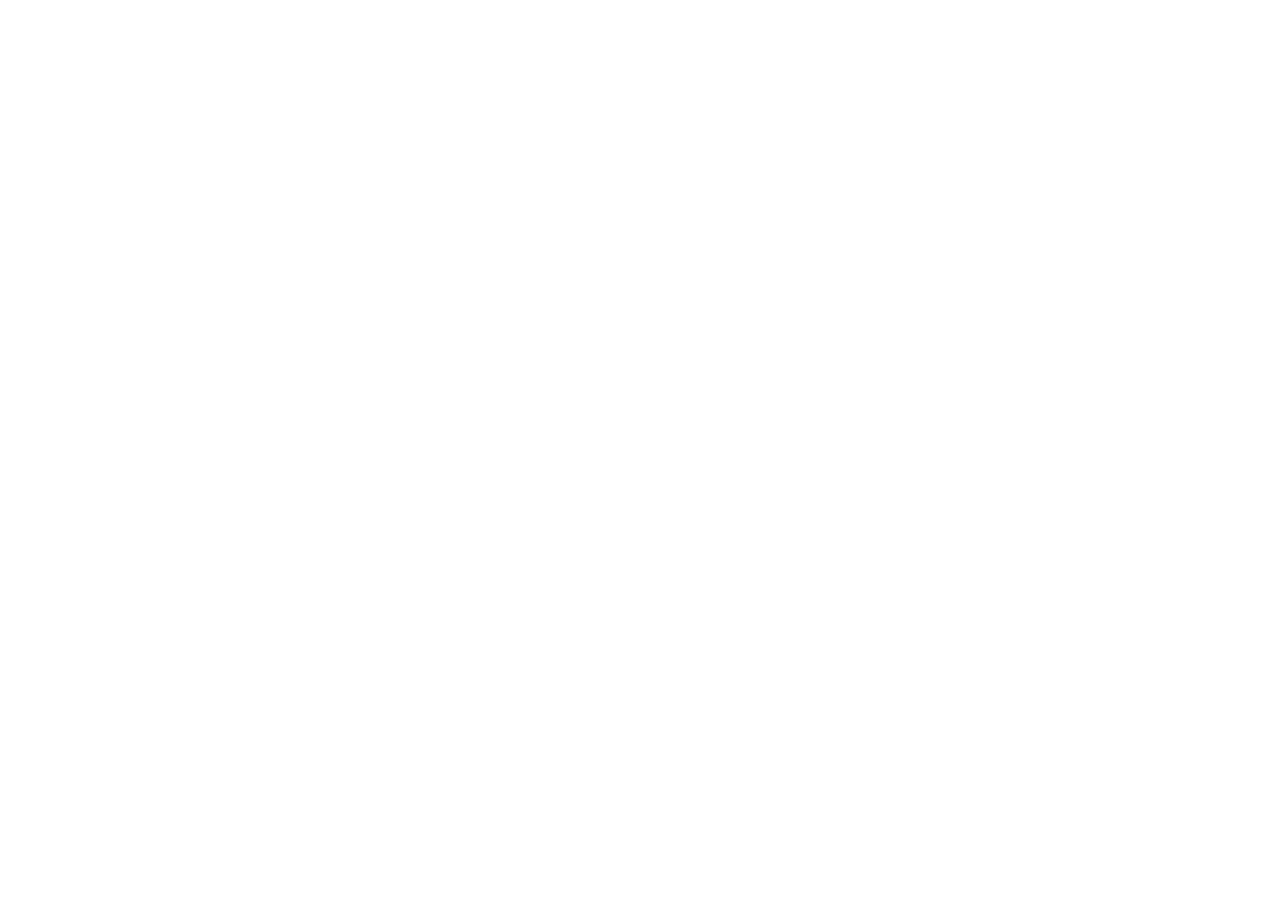
==== code/index.html @ 93d3ba16 "initial commit" ====
<html>
	<head>
		<title>Offline Library</title>
		<link type="text/css" rel="stylesheet" href="css/materialize.min.css"  media="screen,projection"/>
		<link type="text/css" rel="stylesheet" href="css/style.css"/>
		<meta name="viewport" content="width=device-width, initial-scale=1.0, maximum-scale=1.0, user-scalable=0"/>
	</head>
	<body role='document'>
    
	<div id="container">
		<div id="content"></div>
	</div>
	<div id="modal-container"></div>

	<script type="text/javascript" src="js/libs/jquery-2.1.4.min.js"></script>
	<!--  <script type="text/javascript" src="js/libs/jquery.iframe-transport.js"></script>-->
	<script type="text/javascript" src="js/libs/materialize.min.js"></script>
	<!--  <script type="text/javascript" src="js/libs/jss.min.js"></script>-->
   	<script data-main="js/main" src="js/libs/require.js"></script>
   	<script type="text/javascript">
   		define('jquery', [], function() {
		    return jQuery;
		});
   	</script>
	
		
	</body>
</html>
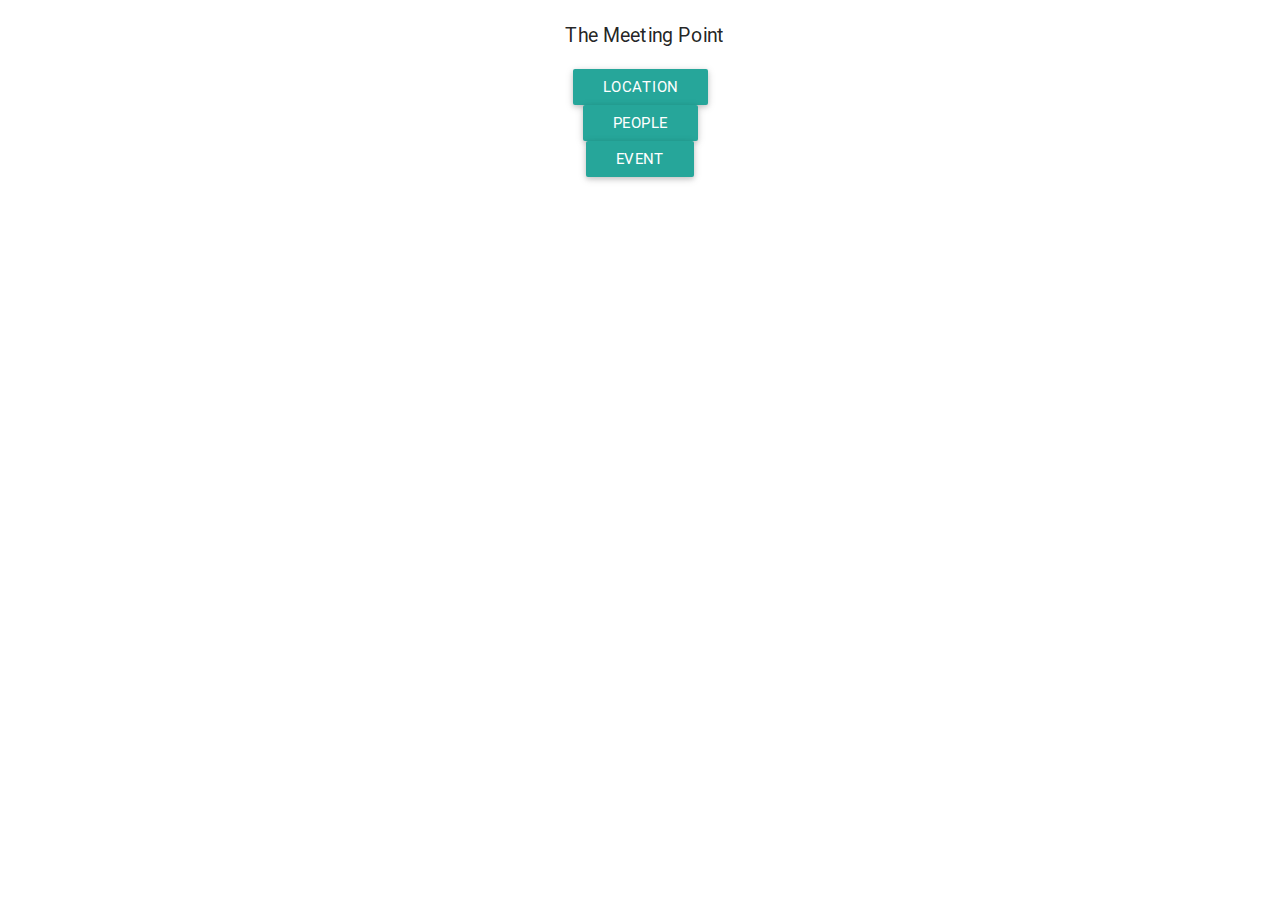
==== commit 3789c62b: "added first raw views" ====
--- a/code/index.html
+++ b/code/index.html
@@ -1,6 +1,6 @@
 <html>
 	<head>
-		<title>Offline Library</title>
+		<title>Meeting Point</title>
 		<link type="text/css" rel="stylesheet" href="css/materialize.min.css"  media="screen,projection"/>
 		<link type="text/css" rel="stylesheet" href="css/style.css"/>
 		<meta name="viewport" content="width=device-width, initial-scale=1.0, maximum-scale=1.0, user-scalable=0"/>
@@ -13,9 +13,8 @@
 	<div id="modal-container"></div>
 
 	<script type="text/javascript" src="js/libs/jquery-2.1.4.min.js"></script>
-	<!--  <script type="text/javascript" src="js/libs/jquery.iframe-transport.js"></script>-->
+	<script type="text/javascript" src="js/libs/jquery.iframe-transport.js"></script>
 	<script type="text/javascript" src="js/libs/materialize.min.js"></script>
-	<!--  <script type="text/javascript" src="js/libs/jss.min.js"></script>-->
    	<script data-main="js/main" src="js/libs/require.js"></script>
    	<script type="text/javascript">
    		define('jquery', [], function() {
--- a/code/css/style.css
+++ b/code/css/style.css
@@ -0,0 +1,82 @@
+/* ########### SET VARS ########### */
+/* ########### DEFINE CSS ###########*/
+body {
+  color: rgba(0, 0, 0, 0.87); }
+
+h1 {
+  padding-left: 10px;
+  font-size: 130%;
+  margin: 0; }
+
+h2 {
+  font-size: 120%;
+  color: #ffffff; }
+
+a.link {
+  font-weight: bold;
+  color: rgba(0, 0, 0, 0.87); }
+
+/*
+ * MODAL DIALOG
+ */
+.modal-background {
+  position: fixed;
+  top: 0;
+  left: 0;
+  width: 100%;
+  height: 100%;
+  z-index: 999;
+  background-color: rgba(0, 0, 0, 0.5); }
+
+.modal-dialog {
+  position: relative;
+  top: 20%;
+  width: 80%;
+  margin-left: auto;
+  margin-right: auto;
+  background-color: #bdbdbd;
+  padding: 10px;
+  border-radius: 2px;
+  -webkit-transform: translate3d(0, 0, 0);
+  transform: translate3d(0, 0, 0);
+  opacity: 1;
+  max-height: 70%;
+  overflow-y: scroll;
+  overflow-x: hidden; }
+
+.modal-dialog h2 {
+  display: inline;
+  padding: 10px;
+  margin: 0; }
+
+.modal-dialog p {
+  padding: 10px;
+  margin: 0; }
+
+.modal-dialog.transition {
+  -webkit-transition-duration: .2s;
+  transition-duration: .2s; }
+
+.modal-dialog.hidden {
+  -webkit-transform: translate3d(0, -20%, 0);
+  transform: translate3d(0, -20%, 0);
+  opacity: 0; }
+
+.modal-dialog #done {
+  text-align: center;
+  font-weight: bold; }
+
+.modal-dialog .color-picker {
+  display: inline-block;
+  overflow: none;
+  height: 3em;
+  width: 3em;
+  border-radius: 50%;
+  border: 1px solid;
+  border-color: rgba(0, 0, 0, 0.87);
+  margin: 10px; }
+
+.modal-dialog li {
+  display: inline-block; }
+
+/*# sourceMappingURL=style.css.map */
